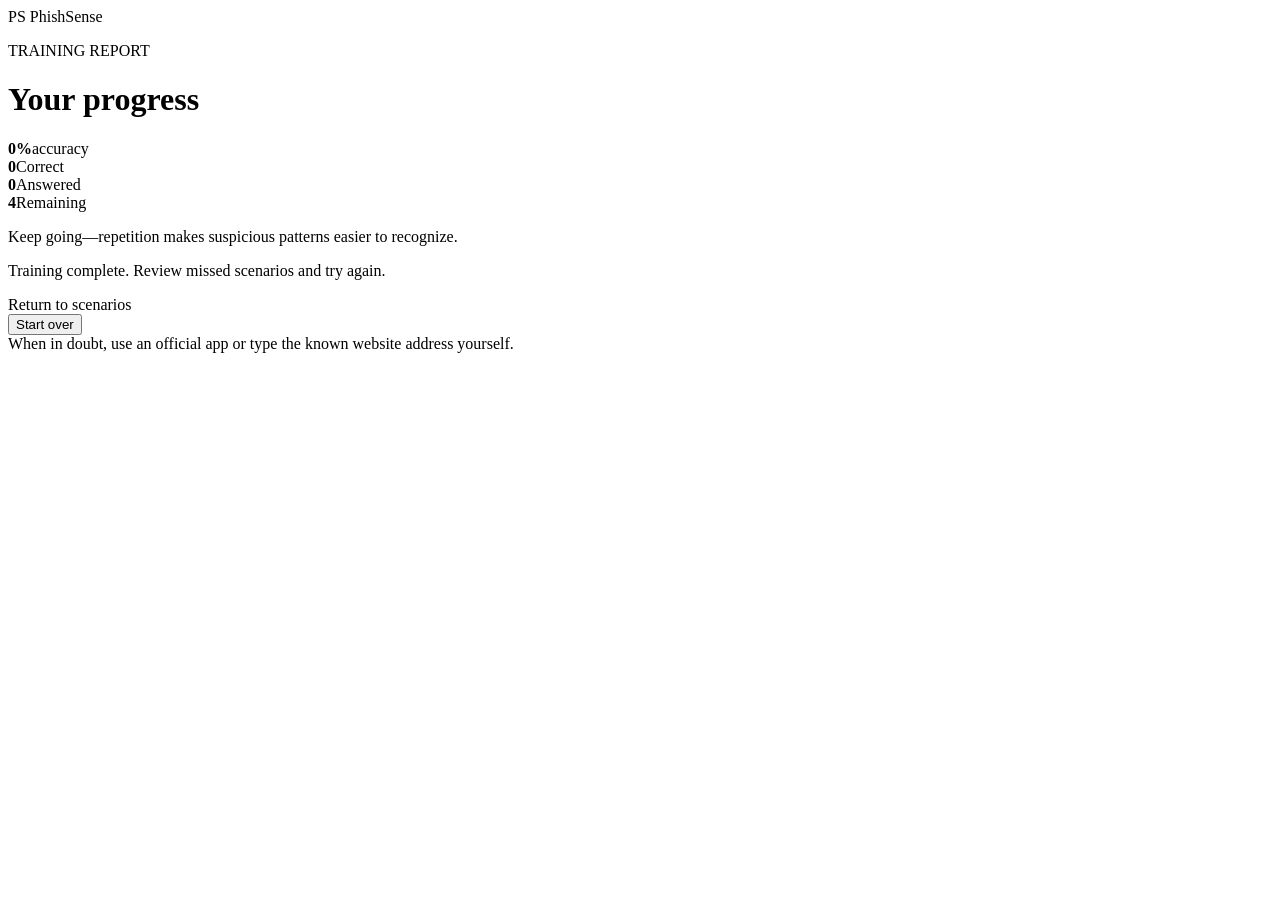
==== src/main/resources/templates/score.html @ aaec3ffd "feat: prepare PhishSense for public release - redesign the responsive training interface - improve s" ====
<!DOCTYPE html><html lang="en" xmlns:th="http://www.thymeleaf.org"><head><meta charset="UTF-8"><meta name="viewport" content="width=device-width,initial-scale=1"><title>Your score — PhishSense</title><link rel="stylesheet" th:href="@{/styles.css}"></head>
<body><header class="site-header"><nav class="container nav"><a class="brand" th:href="@{/}"><span class="brand-mark">PS</span> PhishSense</a></nav></header>
<main class="container narrow score-page"><p class="eyebrow">TRAINING REPORT</p><h1>Your progress</h1><div class="score-ring" role="img" th:aria-label="${'Accuracy: '+state.accuracyPercentage+' percent'}"><strong th:text="${state.accuracyPercentage+'%'}">0%</strong><span>accuracy</span></div>
<div class="score-summary"><div><strong th:text="${state.correct}">0</strong><span>Correct</span></div><div><strong th:text="${state.totalAnswered}">0</strong><span>Answered</span></div><div><strong th:text="${totalScenarios-state.totalAnswered}">4</strong><span>Remaining</span></div></div>
<div class="progress" role="progressbar" aria-label="Scenario completion" aria-valuemin="0" th:aria-valuemax="${totalScenarios}" th:aria-valuenow="${state.totalAnswered}"><div class="bar" th:style="'width:'+(${totalScenarios}==0?0:(${state.totalAnswered}*100/${totalScenarios}))+'%'"></div></div>
<p th:if="${state.totalAnswered<totalScenarios}">Keep going—repetition makes suspicious patterns easier to recognize.</p><p th:if="${state.totalAnswered==totalScenarios}">Training complete. Review missed scenarios and try again.</p>
<div class="result-actions"><a class="button" th:href="@{/}">Return to scenarios</a><form th:action="@{/reset}" method="post" onsubmit="return confirm('Reset all training progress?')"><button class="button secondary">Start over</button></form></div></main><footer class="container footer">When in doubt, use an official app or type the known website address yourself.</footer></body></html>
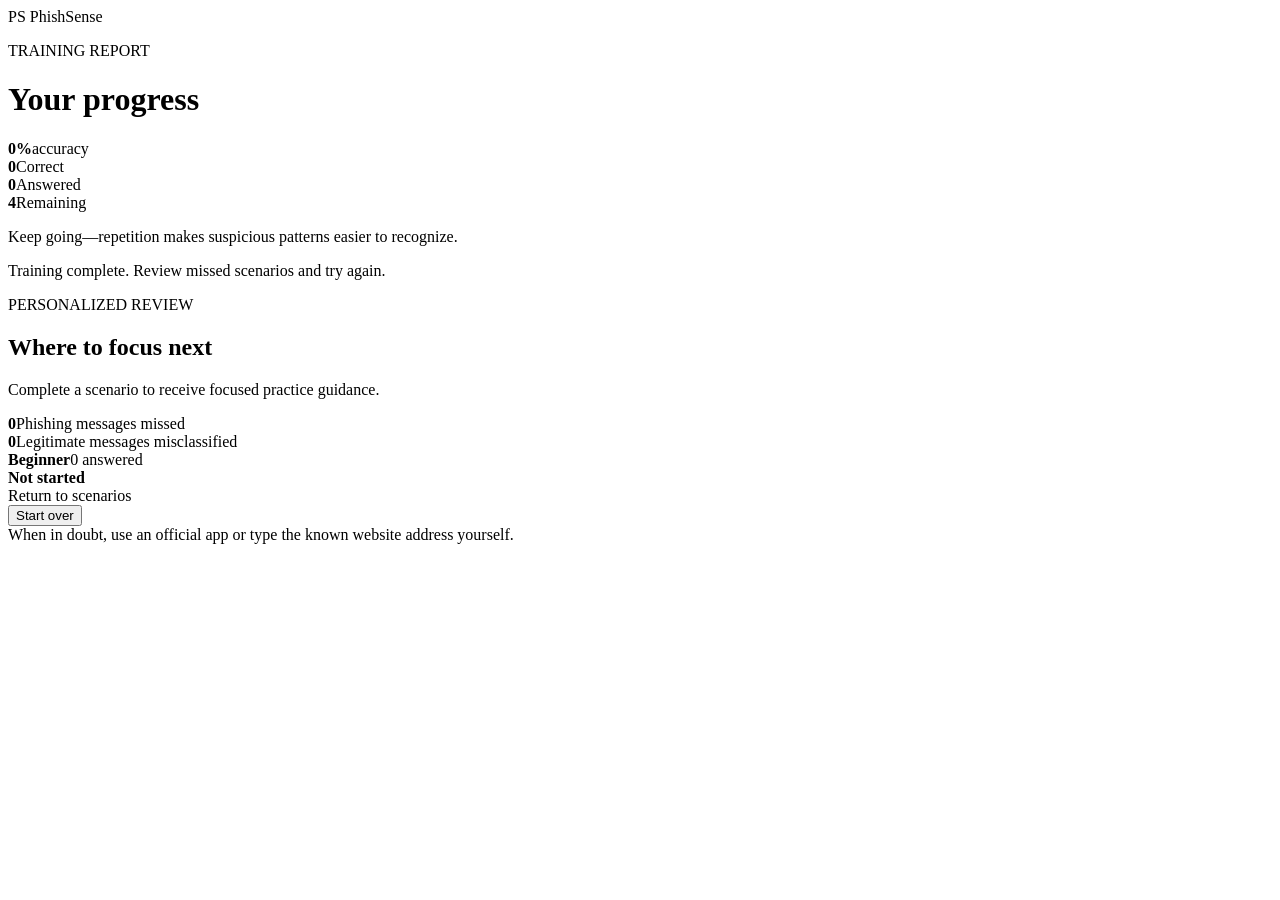
==== commit 23da014f: "feat: add personalized training report" ====
--- a/src/main/resources/templates/score.html
+++ b/src/main/resources/templates/score.html
@@ -4,4 +4,7 @@
 <div class="score-summary"><div><strong th:text="${state.correct}">0</strong><span>Correct</span></div><div><strong th:text="${state.totalAnswered}">0</strong><span>Answered</span></div><div><strong th:text="${totalScenarios-state.totalAnswered}">4</strong><span>Remaining</span></div></div>
 <div class="progress" role="progressbar" aria-label="Scenario completion" aria-valuemin="0" th:aria-valuemax="${totalScenarios}" th:aria-valuenow="${state.totalAnswered}"><div class="bar" th:style="'width:'+(${totalScenarios}==0?0:(${state.totalAnswered}*100/${totalScenarios}))+'%'"></div></div>
 <p th:if="${state.totalAnswered<totalScenarios}">Keep going—repetition makes suspicious patterns easier to recognize.</p><p th:if="${state.totalAnswered==totalScenarios}">Training complete. Review missed scenarios and try again.</p>
+<section class="learner-report" aria-labelledby="report-heading"><p class="eyebrow">PERSONALIZED REVIEW</p><h2 id="report-heading">Where to focus next</h2><p th:text="${report.focusMessage}">Complete a scenario to receive focused practice guidance.</p>
+<div class="report-metrics"><div><strong th:text="${report.missedPhishing}">0</strong><span>Phishing messages missed</span></div><div><strong th:text="${report.missedLegitimate}">0</strong><span>Legitimate messages misclassified</span></div></div>
+<div class="difficulty-list"><div class="difficulty-row" th:each="difficulty:${report.difficultyBreakdown}"><div><strong th:text="${difficulty.label}">Beginner</strong><span th:text="${difficulty.answered+' answered'}">0 answered</span></div><strong th:text="${difficulty.answered==0?'Not started':difficulty.accuracyPercentage+'% correct'}">Not started</strong></div></div></section>
 <div class="result-actions"><a class="button" th:href="@{/}">Return to scenarios</a><form th:action="@{/reset}" method="post" onsubmit="return confirm('Reset all training progress?')"><button class="button secondary">Start over</button></form></div></main><footer class="container footer">When in doubt, use an official app or type the known website address yourself.</footer></body></html>
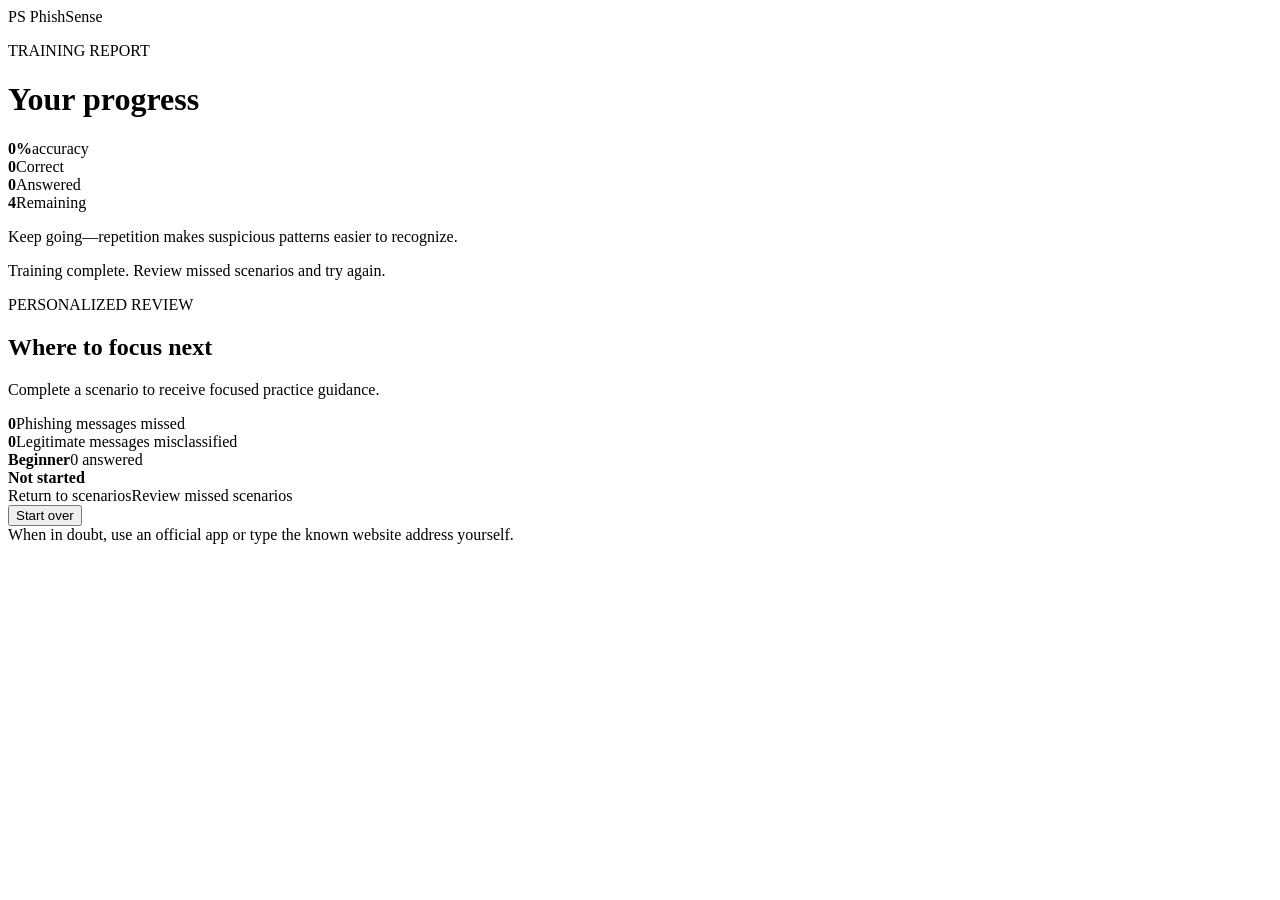
==== commit d0bd7798: "feat: add focused missed-scenario review" ====
--- a/src/main/resources/templates/score.html
+++ b/src/main/resources/templates/score.html
@@ -7,4 +7,4 @@
 <section class="learner-report" aria-labelledby="report-heading"><p class="eyebrow">PERSONALIZED REVIEW</p><h2 id="report-heading">Where to focus next</h2><p th:text="${report.focusMessage}">Complete a scenario to receive focused practice guidance.</p>
 <div class="report-metrics"><div><strong th:text="${report.missedPhishing}">0</strong><span>Phishing messages missed</span></div><div><strong th:text="${report.missedLegitimate}">0</strong><span>Legitimate messages misclassified</span></div></div>
 <div class="difficulty-list"><div class="difficulty-row" th:each="difficulty:${report.difficultyBreakdown}"><div><strong th:text="${difficulty.label}">Beginner</strong><span th:text="${difficulty.answered+' answered'}">0 answered</span></div><strong th:text="${difficulty.answered==0?'Not started':difficulty.accuracyPercentage+'% correct'}">Not started</strong></div></div></section>
-<div class="result-actions"><a class="button" th:href="@{/}">Return to scenarios</a><form th:action="@{/reset}" method="post" onsubmit="return confirm('Reset all training progress?')"><button class="button secondary">Start over</button></form></div></main><footer class="container footer">When in doubt, use an official app or type the known website address yourself.</footer></body></html>
+<div class="result-actions"><a class="button" th:href="@{/}">Return to scenarios</a><a class="button secondary" th:if="${state.correct<state.totalAnswered}" th:href="@{/review}">Review missed scenarios</a><form th:action="@{/reset}" method="post" onsubmit="return confirm('Reset all training progress?')"><button class="button secondary">Start over</button></form></div></main><footer class="container footer">When in doubt, use an official app or type the known website address yourself.</footer></body></html>
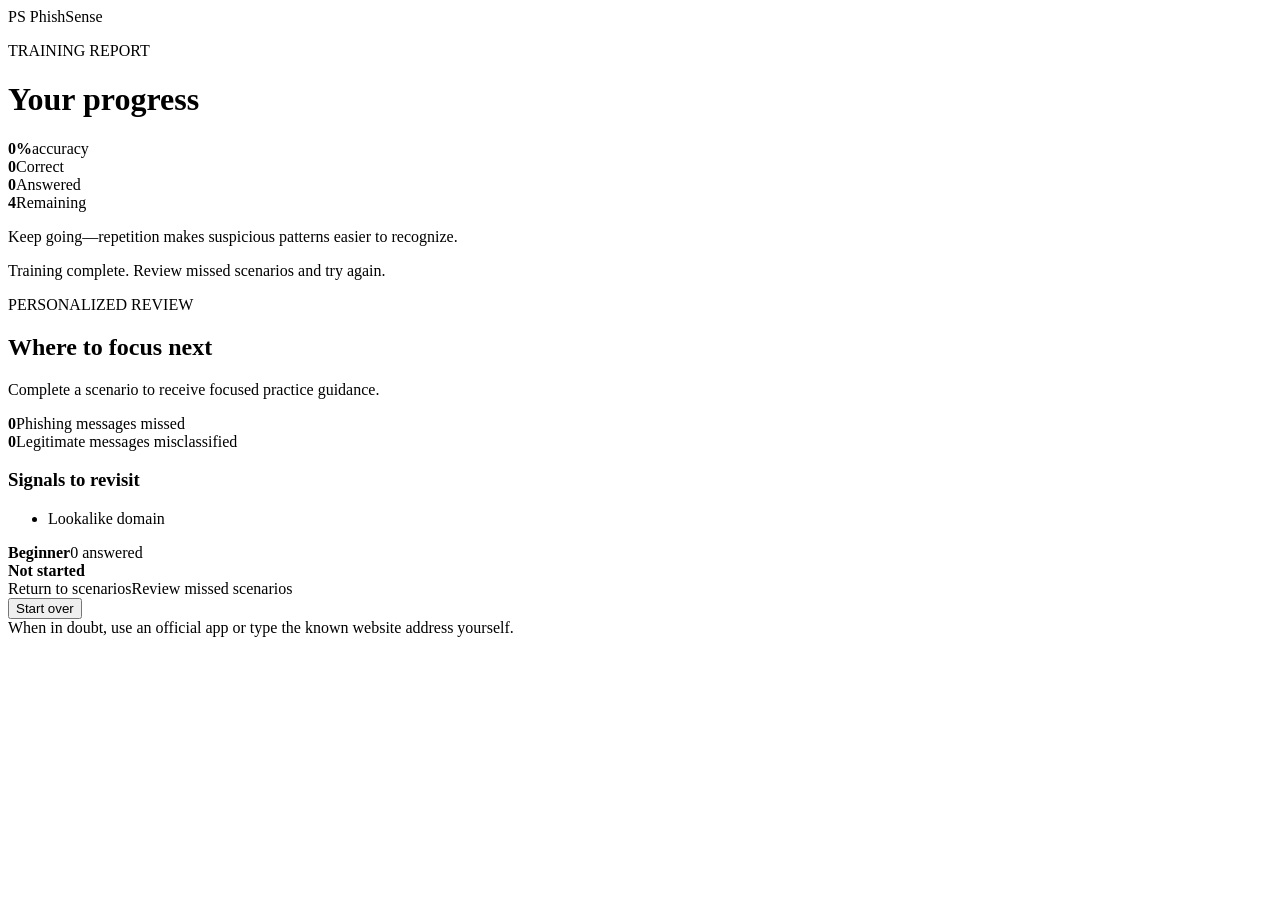
==== commit 6012ba5b: "feat: strengthen personalized training guidance" ====
--- a/src/main/resources/templates/score.html
+++ b/src/main/resources/templates/score.html
@@ -6,5 +6,6 @@
 <p th:if="${state.totalAnswered<totalScenarios}">Keep going—repetition makes suspicious patterns easier to recognize.</p><p th:if="${state.totalAnswered==totalScenarios}">Training complete. Review missed scenarios and try again.</p>
 <section class="learner-report" aria-labelledby="report-heading"><p class="eyebrow">PERSONALIZED REVIEW</p><h2 id="report-heading">Where to focus next</h2><p th:text="${report.focusMessage}">Complete a scenario to receive focused practice guidance.</p>
 <div class="report-metrics"><div><strong th:text="${report.missedPhishing}">0</strong><span>Phishing messages missed</span></div><div><strong th:text="${report.missedLegitimate}">0</strong><span>Legitimate messages misclassified</span></div></div>
+<div class="signal-review" th:if="${!report.phishingSignalsToReview.isEmpty()}"><h3>Signals to revisit</h3><ul><li th:each="signal:${report.phishingSignalsToReview}" th:text="${signal}">Lookalike domain</li></ul></div>
 <div class="difficulty-list"><div class="difficulty-row" th:each="difficulty:${report.difficultyBreakdown}"><div><strong th:text="${difficulty.label}">Beginner</strong><span th:text="${difficulty.answered+' answered'}">0 answered</span></div><strong th:text="${difficulty.answered==0?'Not started':difficulty.accuracyPercentage+'% correct'}">Not started</strong></div></div></section>
 <div class="result-actions"><a class="button" th:href="@{/}">Return to scenarios</a><a class="button secondary" th:if="${state.correct<state.totalAnswered}" th:href="@{/review}">Review missed scenarios</a><form th:action="@{/reset}" method="post" onsubmit="return confirm('Reset all training progress?')"><button class="button secondary">Start over</button></form></div></main><footer class="container footer">When in doubt, use an official app or type the known website address yourself.</footer></body></html>
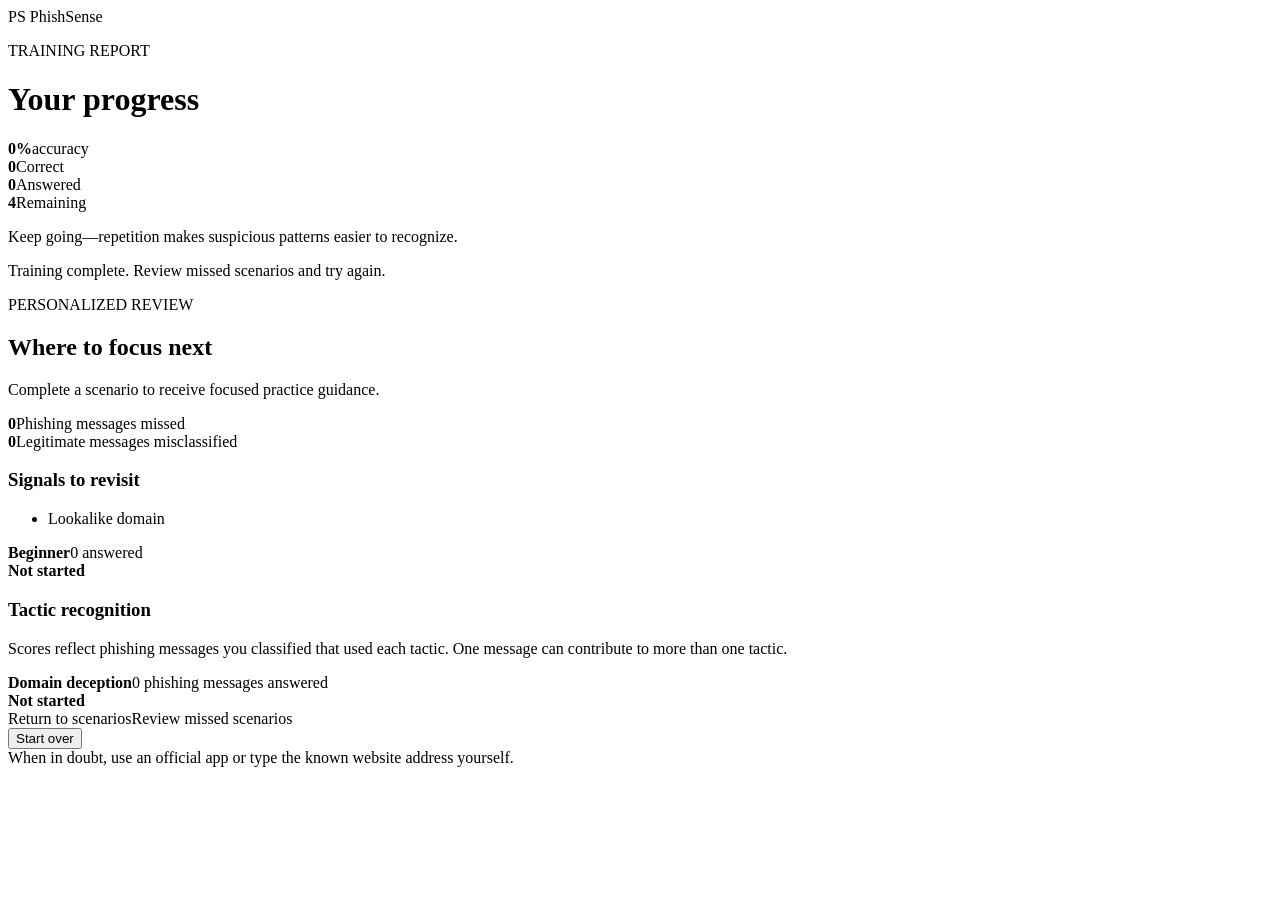
==== commit dfc1efcd: "feat: add tactic recognition breakdown" ====
--- a/src/main/resources/templates/score.html
+++ b/src/main/resources/templates/score.html
@@ -7,5 +7,6 @@
 <section class="learner-report" aria-labelledby="report-heading"><p class="eyebrow">PERSONALIZED REVIEW</p><h2 id="report-heading">Where to focus next</h2><p th:text="${report.focusMessage}">Complete a scenario to receive focused practice guidance.</p>
 <div class="report-metrics"><div><strong th:text="${report.missedPhishing}">0</strong><span>Phishing messages missed</span></div><div><strong th:text="${report.missedLegitimate}">0</strong><span>Legitimate messages misclassified</span></div></div>
 <div class="signal-review" th:if="${!report.phishingSignalsToReview.isEmpty()}"><h3>Signals to revisit</h3><ul><li th:each="signal:${report.phishingSignalsToReview}" th:text="${signal}">Lookalike domain</li></ul></div>
-<div class="difficulty-list"><div class="difficulty-row" th:each="difficulty:${report.difficultyBreakdown}"><div><strong th:text="${difficulty.label}">Beginner</strong><span th:text="${difficulty.answered+' answered'}">0 answered</span></div><strong th:text="${difficulty.answered==0?'Not started':difficulty.accuracyPercentage+'% correct'}">Not started</strong></div></div></section>
+<div class="difficulty-list"><div class="difficulty-row" th:each="difficulty:${report.difficultyBreakdown}"><div><strong th:text="${difficulty.label}">Beginner</strong><span th:text="${difficulty.answered+' answered'}">0 answered</span></div><strong th:text="${difficulty.answered==0?'Not started':difficulty.accuracyPercentage+'% correct'}">Not started</strong></div></div>
+<section class="tactic-breakdown" aria-labelledby="tactic-heading"><h3 id="tactic-heading">Tactic recognition</h3><p>Scores reflect phishing messages you classified that used each tactic. One message can contribute to more than one tactic.</p><div class="difficulty-list"><div class="difficulty-row" th:each="tactic:${report.tacticBreakdown}"><div><strong th:text="${tactic.label}">Domain deception</strong><span th:text="${tactic.answered+' phishing messages answered'}">0 phishing messages answered</span></div><strong th:text="${tactic.answered==0?'Not started':tactic.accuracyPercentage+'% correct'}">Not started</strong></div></div></section></section>
 <div class="result-actions"><a class="button" th:href="@{/}">Return to scenarios</a><a class="button secondary" th:if="${state.correct<state.totalAnswered}" th:href="@{/review}">Review missed scenarios</a><form th:action="@{/reset}" method="post" onsubmit="return confirm('Reset all training progress?')"><button class="button secondary">Start over</button></form></div></main><footer class="container footer">When in doubt, use an official app or type the known website address yourself.</footer></body></html>
